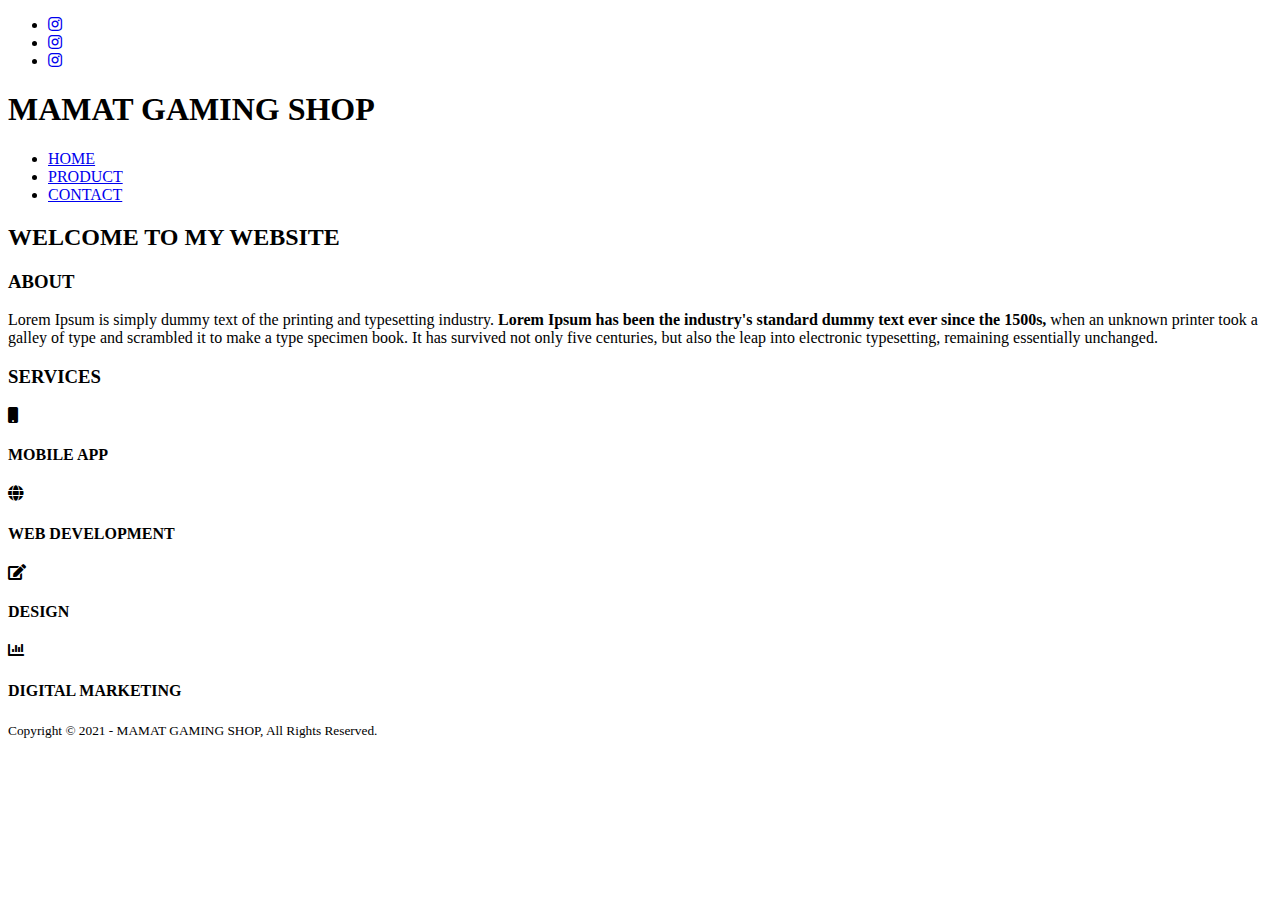
==== index.html @ 1e16774e "HOREEE" ====
<!DOCTYPE html>
<html>
<head>
	<meta charset="utf-8">
	<meta name="viewport" content="width=device-width, initial-scale=1">
	<title>Muhammad Nuryanto</title>
	<link rel="stylesheet" type="text/css" href="css/style.css">
	<link rel="stylesheet" type="text/css" href="https://cdnjs.cloudflare.com/ajax/libs/font-awesome/5.15.3/css/all.min.css">
</head>
<body>

	<!-- header -->
	<div class="medsos">
		<div class="container">
			<ul>
				<li><a href="#"><i class="fab fa-instagram"></i></a></li>
				<li><a href="#"><i class="fab fa-instagram"></i></a></li>
				<li><a href="#"><i class="fab fa-instagram"></i></a></li>
			</ul>
		</div>
	</div>
	<header>
		<div class="container">
		<h1><a href="index.html"></a>MAMAT GAMING SHOP</h1>
		<ul>
			<li class="active"><a href="index.html">HOME</a></li>
			<li><a href="about.html">PRODUCT</a></li>
			<li><a href="contact.html">CONTACT</a></li>
		</ul>
		</div>
	</header>

	<!-- banner -->
	<section class="banner">
		<h2>WELCOME TO MY WEBSITE</h2>
	</section>

	<!-- about -->
	<section class="about">
		<div class="container">
			<h3>ABOUT</h3>
			<p>Lorem Ipsum is simply dummy text of the printing and typesetting industry. <strong>Lorem Ipsum has been the industry's standard dummy text ever since the 1500s,</strong> when an unknown printer took a galley of type and scrambled it to make a type specimen book. It has survived not only five centuries, but also the leap into electronic typesetting, remaining essentially unchanged.</p>
		</div>
	</section>

	<!-- services -->
	<section class="services">
	   <div class="container">
			<h3>SERVICES</h3>
			<div class="box">
				<div class="col-4">
					<div class="icon"><i class="fas fa-mobile"></i></div>
					<h4>MOBILE APP</h4>
				</div>
				<div class="col-4">
					<div class="icon"><i class="fas fa-globe"></i></div>
					<h4>WEB DEVELOPMENT</h4>
				</div>
				<div class="col-4">
					<div class="icon"><i class="fas fa-edit"></i></div>
					<h4>DESIGN</h4>
				</div>
				<div class="col-4">
					<div class="icon"><i class="fas fa-chart-bar"></i></div>
					<h4>DIGITAL MARKETING</h4>
				</div>

			</div>
	  </div>
	</section>
	<!-- footer -->
	<footer>
		<div class="container">
			<small> Copyright &copy; 2021 - MAMAT GAMING SHOP, All Rights Reserved.</small>
		</div>
	</footer>
</body>
</html>
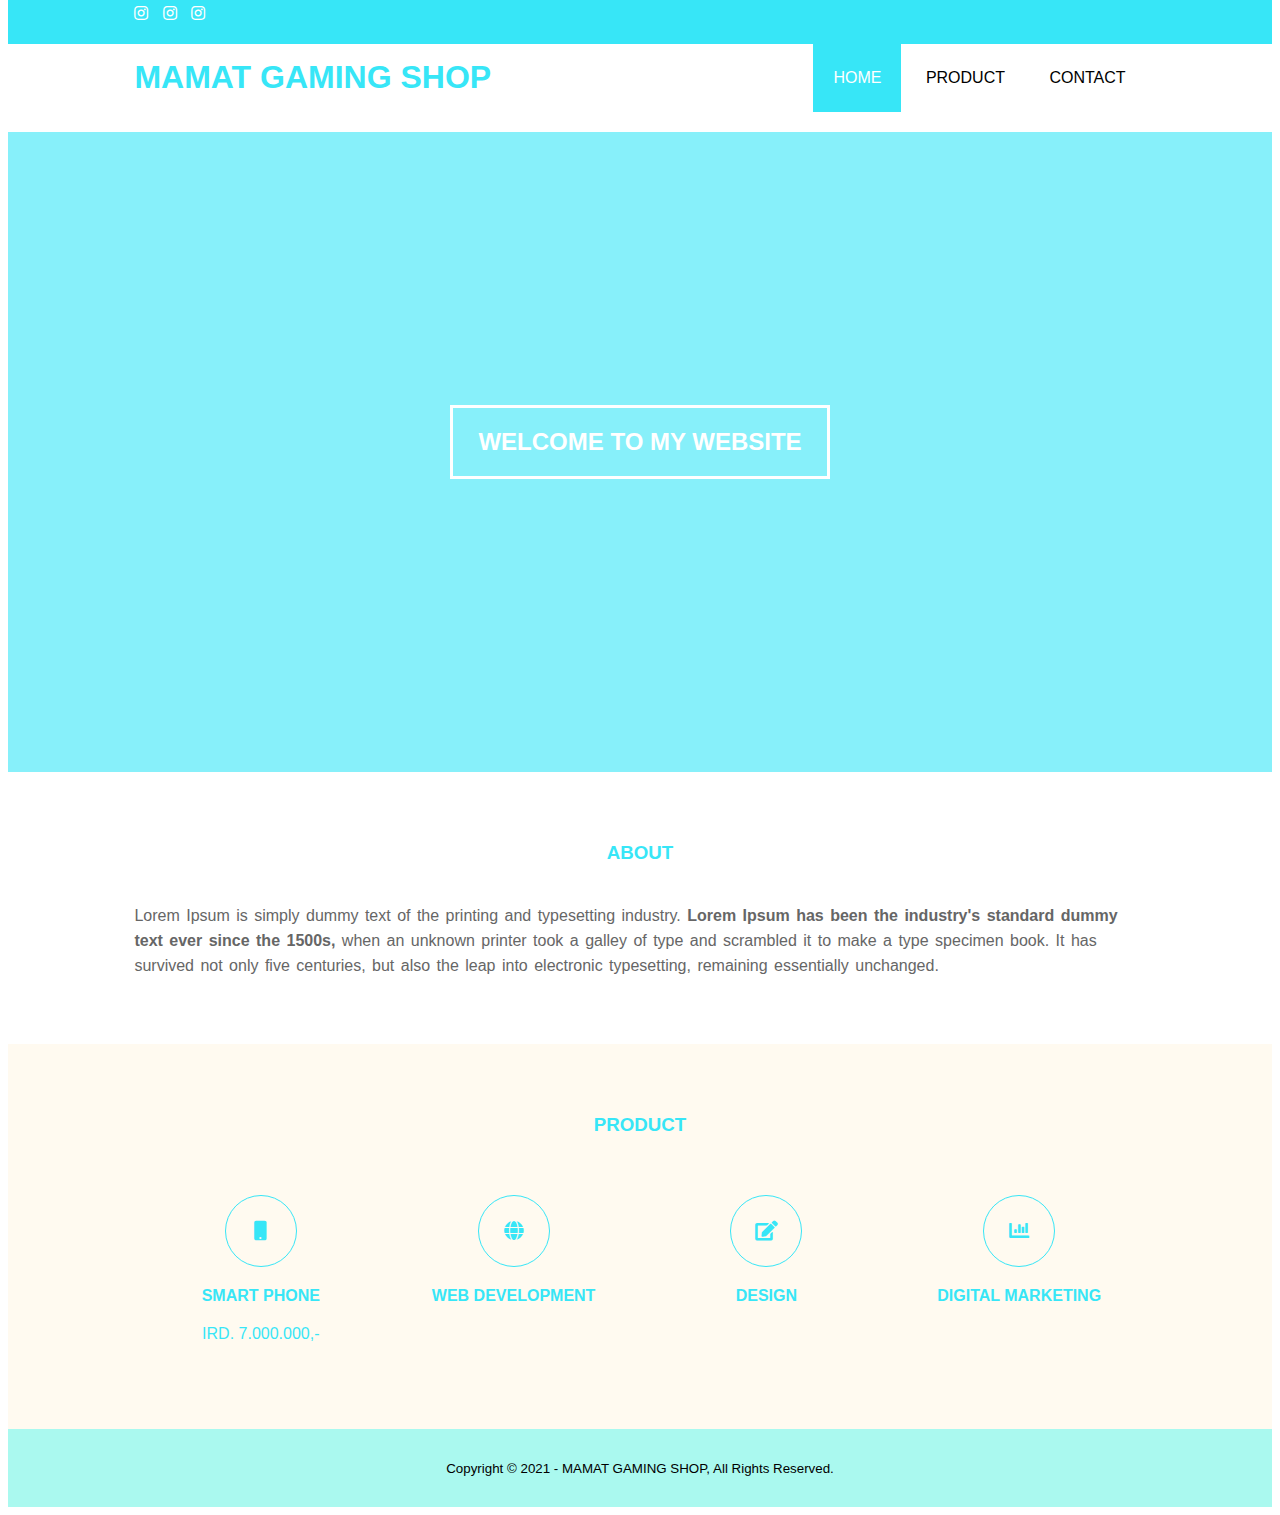
==== commit 00590979: "Rename about.html to index.html" ====
--- a/index.html
+++ b/index.html
@@ -3,8 +3,8 @@
 <head>
 	<meta charset="utf-8">
 	<meta name="viewport" content="width=device-width, initial-scale=1">
-	<title>Muhammad Nuryanto</title>
-	<link rel="stylesheet" type="text/css" href="css/style.css">
+	<title>Ahmad Prayoga Aprilian</title>
+	<link rel="stylesheet" type="text/css" href="style.css">
 	<link rel="stylesheet" type="text/css" href="https://cdnjs.cloudflare.com/ajax/libs/font-awesome/5.15.3/css/all.min.css">
 </head>
 <body>
@@ -46,11 +46,12 @@
 	<!-- services -->
 	<section class="services">
 	   <div class="container">
-			<h3>SERVICES</h3>
+			<h3>PRODUCT</h3>
 			<div class="box">
 				<div class="col-4">
 					<div class="icon"><i class="fas fa-mobile"></i></div>
-					<h4>MOBILE APP</h4>
+					<h4>SMART PHONE</h4>
+                    <p>IRD. 7.000.000,-</p>
 				</div>
 				<div class="col-4">
 					<div class="icon"><i class="fas fa-globe"></i></div>
@@ -75,4 +76,4 @@
 		</div>
 	</footer>
 </body>
-</html>+</html>
--- a/style.css
+++ b/style.css
@@ -0,0 +1,130 @@
+*{
+	padding: 0;
+	margin-top: 0;
+	font-family: sans-serif;
+}
+a{
+	color: inherit;
+	text-decoration: none;
+}
+.medsos{
+	padding: 5px 0;
+	background-color: #37E6F7;
+}
+.medsos	ul li {
+	display: inline-block;
+	color: white;
+	margin-right: 10px;
+}
+.container{
+	width: 80%;
+	margin: 0 auto;
+}
+.container:after{
+	content: " ";
+	display: block;
+	clear: both;
+}
+header{
+}
+header h1{
+	float: left;
+	padding: 15px 0px;
+	color: #37E6F7;
+}
+header ul{
+	float: right;
+}
+header ul li{
+	display: inline-block;
+}
+header ul li a{
+	padding: 25px 20px;
+	display: inline-block;
+}
+header ul li a:hover{
+	background-color: #37E6F7;
+	color: #fff;
+}
+.active{
+	background-color: #37E6F7;
+	color: #fff;
+}
+.banner{
+	height: 60vh;
+	background-image: url(https://image.winudf.com/v2/image1/Y29tLlRvbUphclN0dWRpby5HYW1pbmdTaG9wMkRfc2NyZWVuXzBfMTU4NjEzMzYzNF8wMjg/screen-0.jpg?fakeurl=1&type=.bp);
+	background-size: cover;
+	position: relative;
+	display: flex;
+	justify-content: center;
+	align-items: center;
+}
+.banner:after{
+	content: " ";
+	display: block;
+	position: absolute;
+	top: 0;
+	left: 0;
+	right: 0;
+	bottom: 0;
+	background-color: rgba(55, 230, 247, .6);
+}
+.banner h2{
+	color: #fff;
+	z-index: 1;
+	padding: 20px 25px;
+	border: 3px solid #fff;
+}
+section{
+	padding: 50px 0;
+}
+section h3{
+	text-align: center;
+	padding: 20px 0;
+	color: #37E6F7;
+}
+.about p{
+	color: #666;
+	word-spacing: 2px;
+	line-height: 25px;
+}
+.contact{
+	background-color: #B3FAE9;
+}
+footer{
+	padding: 30px 0;
+	background-color: #AAF9EF;
+	color: #000000;
+	text-align: center;
+}
+.services{
+	background-color: floralwhite;
+}
+.box{	
+	color: #37E6F7;
+}
+.box:after{
+	content: "";
+	display: block;
+	clear:both;
+}
+.box .col-4 {
+	width: 25%;
+	padding: 20px;
+	box-sizing: border-box;
+	text-align: center;
+	float: left;
+}
+.icon{
+	width: 70px;
+	height: 70px;
+	border: 1px solid;
+	border-radius: 50%;
+	text-align: center;
+	line-height: 70px;
+	font-size: 20px;
+	margin: 0 auto;
+}
+.box .col-4 h4{
+	margin: 20px 0;
+}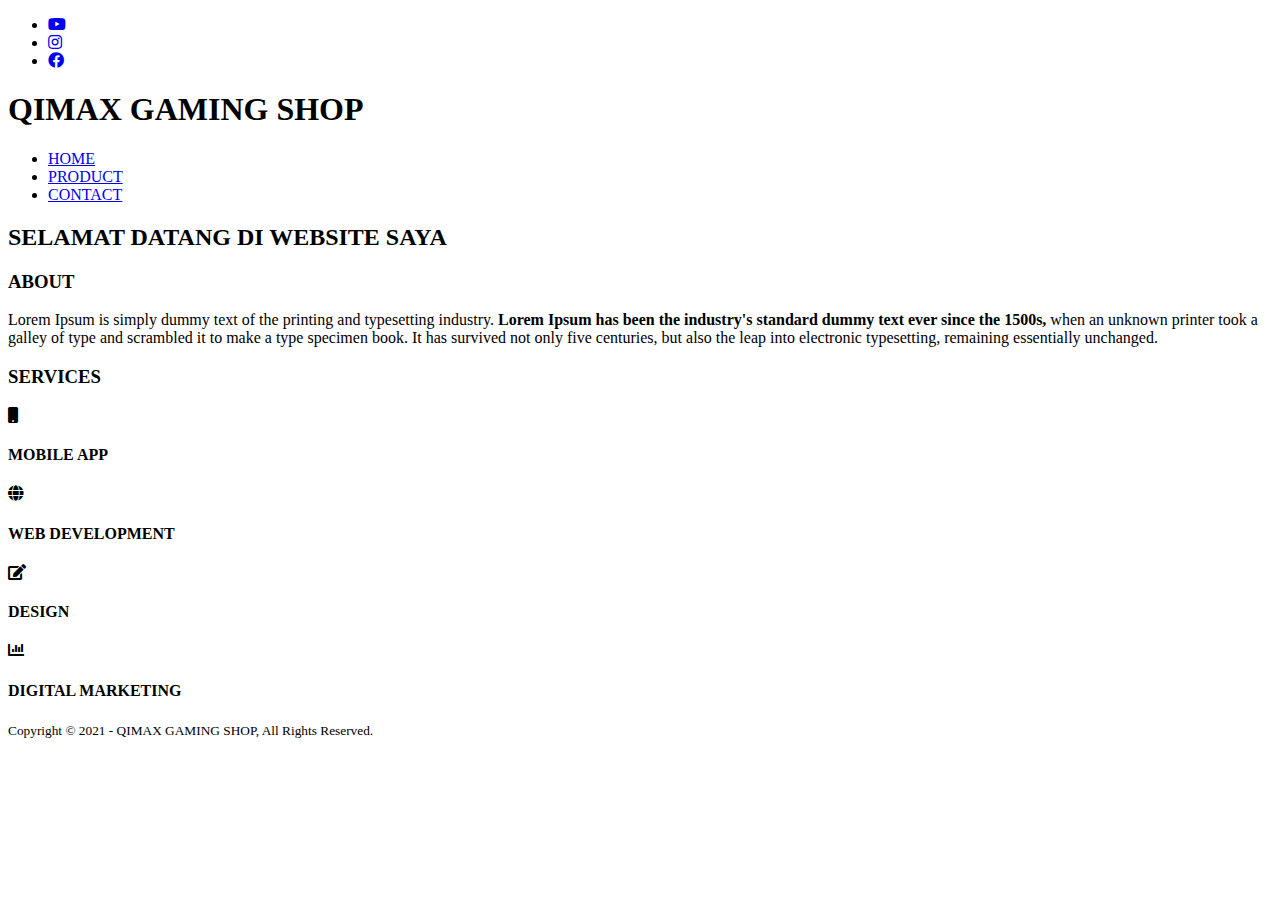
==== commit bf3891da: "Rename index (6).html to index.html" ====
--- a/index.html
+++ b/index.html
@@ -3,7 +3,7 @@
 <head>
 	<meta charset="utf-8">
 	<meta name="viewport" content="width=device-width, initial-scale=1">
-	<title>Ahmad Prayoga Aprilian</title>
+	<title>Ahmad April Prayoga</title>
 	<link rel="stylesheet" type="text/css" href="style.css">
 	<link rel="stylesheet" type="text/css" href="https://cdnjs.cloudflare.com/ajax/libs/font-awesome/5.15.3/css/all.min.css">
 </head>
@@ -13,15 +13,15 @@
 	<div class="medsos">
 		<div class="container">
 			<ul>
-				<li><a href="#"><i class="fab fa-instagram"></i></a></li>
-				<li><a href="#"><i class="fab fa-instagram"></i></a></li>
-				<li><a href="#"><i class="fab fa-instagram"></i></a></li>
+				<li><a href="#"><i class="fab fa-youtube"></i></a></li>
+				<li><a href="https://www.instagram.com/lordnebula.n.g/?hl=id"><i class="fab fa-instagram"></i></a></li>
+				<li><a href="#"><i class="fab fa-facebook"></i></a></li>
 			</ul>
 		</div>
 	</div>
 	<header>
 		<div class="container">
-		<h1><a href="index.html"></a>MAMAT GAMING SHOP</h1>
+		<h1><a href="index.html"></a>QIMAX GAMING SHOP</h1>
 		<ul>
 			<li class="active"><a href="index.html">HOME</a></li>
 			<li><a href="about.html">PRODUCT</a></li>
@@ -32,7 +32,7 @@
 
 	<!-- banner -->
 	<section class="banner">
-		<h2>WELCOME TO MY WEBSITE</h2>
+		<h2>SELAMAT DATANG DI WEBSITE SAYA</h2>
 	</section>
 
 	<!-- about -->
@@ -46,12 +46,11 @@
 	<!-- services -->
 	<section class="services">
 	   <div class="container">
-			<h3>PRODUCT</h3>
+			<h3>SERVICES</h3>
 			<div class="box">
 				<div class="col-4">
 					<div class="icon"><i class="fas fa-mobile"></i></div>
-					<h4>SMART PHONE</h4>
-                    <p>IRD. 7.000.000,-</p>
+					<h4>MOBILE APP</h4>
 				</div>
 				<div class="col-4">
 					<div class="icon"><i class="fas fa-globe"></i></div>
@@ -72,7 +71,7 @@
 	<!-- footer -->
 	<footer>
 		<div class="container">
-			<small> Copyright &copy; 2021 - MAMAT GAMING SHOP, All Rights Reserved.</small>
+			<small> Copyright &copy; 2021 - QIMAX GAMING SHOP, All Rights Reserved.</small>
 		</div>
 	</footer>
 </body>
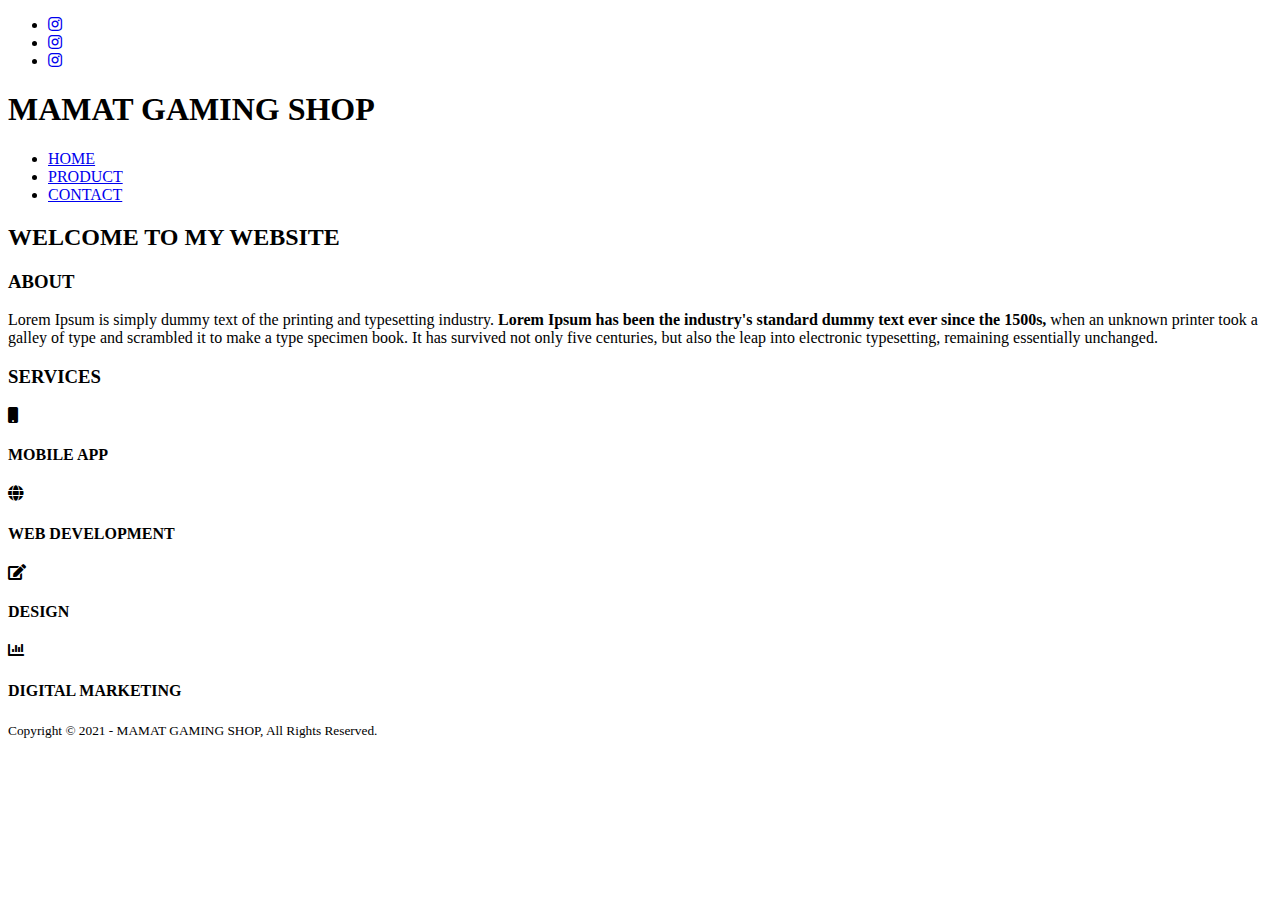
==== commit f0c2787f: "Add files via upload" ====
--- a/index.html
+++ b/index.html
@@ -3,8 +3,8 @@
 <head>
 	<meta charset="utf-8">
 	<meta name="viewport" content="width=device-width, initial-scale=1">
-	<title>Ahmad April Prayoga</title>
-	<link rel="stylesheet" type="text/css" href="style.css">
+	<title>Ahmad Prayoga Aprilian</title>
+	<link rel="stylesheet" type="text/css" href="css/style.css">
 	<link rel="stylesheet" type="text/css" href="https://cdnjs.cloudflare.com/ajax/libs/font-awesome/5.15.3/css/all.min.css">
 </head>
 <body>
@@ -13,15 +13,15 @@
 	<div class="medsos">
 		<div class="container">
 			<ul>
-				<li><a href="#"><i class="fab fa-youtube"></i></a></li>
-				<li><a href="https://www.instagram.com/lordnebula.n.g/?hl=id"><i class="fab fa-instagram"></i></a></li>
-				<li><a href="#"><i class="fab fa-facebook"></i></a></li>
+				<li><a href="#"><i class="fab fa-instagram"></i></a></li>
+				<li><a href="#"><i class="fab fa-instagram"></i></a></li>
+				<li><a href="#"><i class="fab fa-instagram"></i></a></li>
 			</ul>
 		</div>
 	</div>
 	<header>
 		<div class="container">
-		<h1><a href="index.html"></a>QIMAX GAMING SHOP</h1>
+		<h1><a href="index.html"></a>MAMAT GAMING SHOP</h1>
 		<ul>
 			<li class="active"><a href="index.html">HOME</a></li>
 			<li><a href="about.html">PRODUCT</a></li>
@@ -32,7 +32,7 @@
 
 	<!-- banner -->
 	<section class="banner">
-		<h2>SELAMAT DATANG DI WEBSITE SAYA</h2>
+		<h2>WELCOME TO MY WEBSITE</h2>
 	</section>
 
 	<!-- about -->
@@ -71,8 +71,8 @@
 	<!-- footer -->
 	<footer>
 		<div class="container">
-			<small> Copyright &copy; 2021 - QIMAX GAMING SHOP, All Rights Reserved.</small>
+			<small> Copyright &copy; 2021 - MAMAT GAMING SHOP, All Rights Reserved.</small>
 		</div>
 	</footer>
 </body>
-</html>
+</html>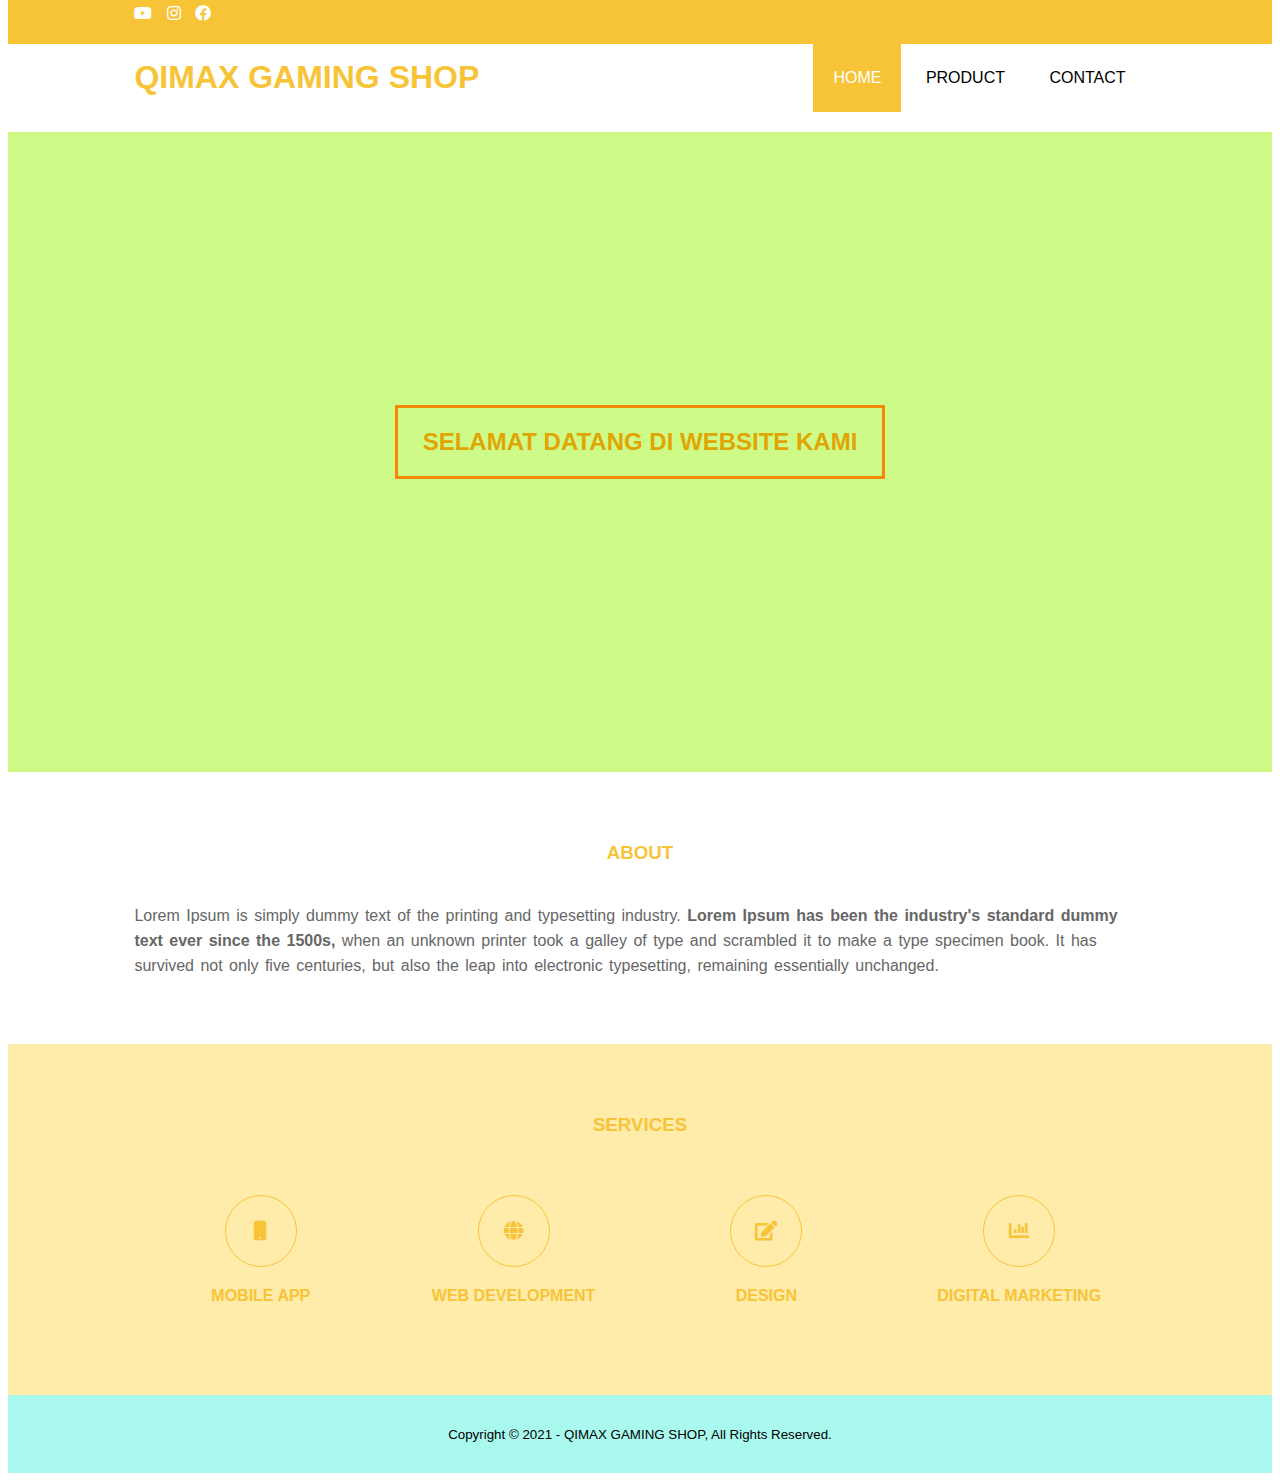
==== commit 14872612: "Add files via upload" ====
--- a/index.html
+++ b/index.html
@@ -3,8 +3,8 @@
 <head>
 	<meta charset="utf-8">
 	<meta name="viewport" content="width=device-width, initial-scale=1">
-	<title>Ahmad Prayoga Aprilian</title>
-	<link rel="stylesheet" type="text/css" href="css/style.css">
+	<title>Ahmad April Prayoga</title>
+	<link rel="stylesheet" type="text/css" href="style.css">
 	<link rel="stylesheet" type="text/css" href="https://cdnjs.cloudflare.com/ajax/libs/font-awesome/5.15.3/css/all.min.css">
 </head>
 <body>
@@ -13,15 +13,15 @@
 	<div class="medsos">
 		<div class="container">
 			<ul>
-				<li><a href="#"><i class="fab fa-instagram"></i></a></li>
-				<li><a href="#"><i class="fab fa-instagram"></i></a></li>
-				<li><a href="#"><i class="fab fa-instagram"></i></a></li>
+				<li><a href="#"><i class="fab fa-youtube"></i></a></li>
+				<li><a href="https://www.instagram.com/lordnebula.n.g/?hl=id"><i class="fab fa-instagram"></i></a></li>
+				<li><a href="#"><i class="fab fa-facebook"></i></a></li>
 			</ul>
 		</div>
 	</div>
 	<header>
 		<div class="container">
-		<h1><a href="index.html"></a>MAMAT GAMING SHOP</h1>
+		<h1><a href="index.html"></a>QIMAX GAMING SHOP</h1>
 		<ul>
 			<li class="active"><a href="index.html">HOME</a></li>
 			<li><a href="about.html">PRODUCT</a></li>
@@ -32,7 +32,7 @@
 
 	<!-- banner -->
 	<section class="banner">
-		<h2>WELCOME TO MY WEBSITE</h2>
+		<h2>SELAMAT DATANG DI WEBSITE KAMI</h2>
 	</section>
 
 	<!-- about -->
@@ -71,7 +71,7 @@
 	<!-- footer -->
 	<footer>
 		<div class="container">
-			<small> Copyright &copy; 2021 - MAMAT GAMING SHOP, All Rights Reserved.</small>
+			<small> Copyright &copy; 2021 - QIMAX GAMING SHOP, All Rights Reserved.</small>
 		</div>
 	</footer>
 </body>
--- a/style.css
+++ b/style.css
@@ -0,0 +1,130 @@
+*{
+	padding: 0;
+	margin-top: 0;
+	font-family: sans-serif;
+}
+a{
+	color: inherit;
+	text-decoration: none;
+}
+.medsos{
+	padding: 5px 0;
+	background-color: #f7c437;
+}
+.medsos	ul li {
+	display: inline-block;
+	color: white;
+	margin-right: 10px;
+}
+.container{
+	width: 80%;
+	margin: 0 auto;
+}
+.container:after{
+	content: " ";
+	display: block;
+	clear: both;
+}
+header{
+}
+header h1{
+	float: left;
+	padding: 15px 0px;
+	color: #f7c437;
+}
+header ul{
+	float: right;
+}
+header ul li{
+	display: inline-block;
+}
+header ul li a{
+	padding: 25px 20px;
+	display: inline-block;
+}
+header ul li a:hover{
+	background-color: #f7c437;
+	color: #fff;
+}
+.active{
+	background-color: #f7c437;
+	color: #fff;
+}
+.banner{
+	height: 60vh;
+	background-image: url(https://image.winudf.com/v2/image1/Y29tLlRvbUphclN0dWRpby5HYW1pbmdTaG9wMkRfc2NyZWVuXzBfMTU4NjEzMzYzNF8wMjg/screen-0.jpg?fakeurl=1&type=.webp);
+	background-size: cover;
+	position: relative;
+	display: flex;
+	justify-content: center;
+	align-items: center;
+}
+.banner:after{
+	content: " ";
+	display: block;
+	position: absolute;
+	top: 0;
+	left: 0;
+	right: 0;
+	bottom: 0;
+	background-color: rgba(173, 247, 55, 0.6);
+}
+.banner h2{
+	color: rgb(224, 165, 2);
+	z-index: 1;
+	padding: 20px 25px;
+	border: 3px solid rgb(247, 135, 7);
+}
+section{
+	padding: 50px 0;
+}
+section h3{
+	text-align: center;
+	padding: 20px 0;
+	color: #f7c437;
+}
+.about p{
+	color: #666;
+	word-spacing: 2px;
+	line-height: 25px;
+}
+.contact{
+	background-color: #B3FAE9;
+}
+footer{
+	padding: 30px 0;
+	background-color: #AAF9EF;
+	color: #000000;
+	text-align: center;
+}
+.services{
+	background-color: rgb(255, 235, 170);
+}
+.box{	
+	color: #f7c437;
+}
+.box:after{
+	content: "";
+	display: block;
+	clear:   both;
+}
+.box .col-4 {
+	width: 25%;
+	padding: 20px;
+	box-sizing: border-box;
+	text-align: center;
+	float: left;
+}
+.icon{
+	width: 70px;
+	height: 70px;
+	border: 1px solid;
+	border-radius: 50%;
+	text-align: center;
+	line-height: 70px;
+	font-size: 20px;
+	margin: 0 auto;
+}
+.box .col-4 h4{
+	margin: 20px 0;
+}